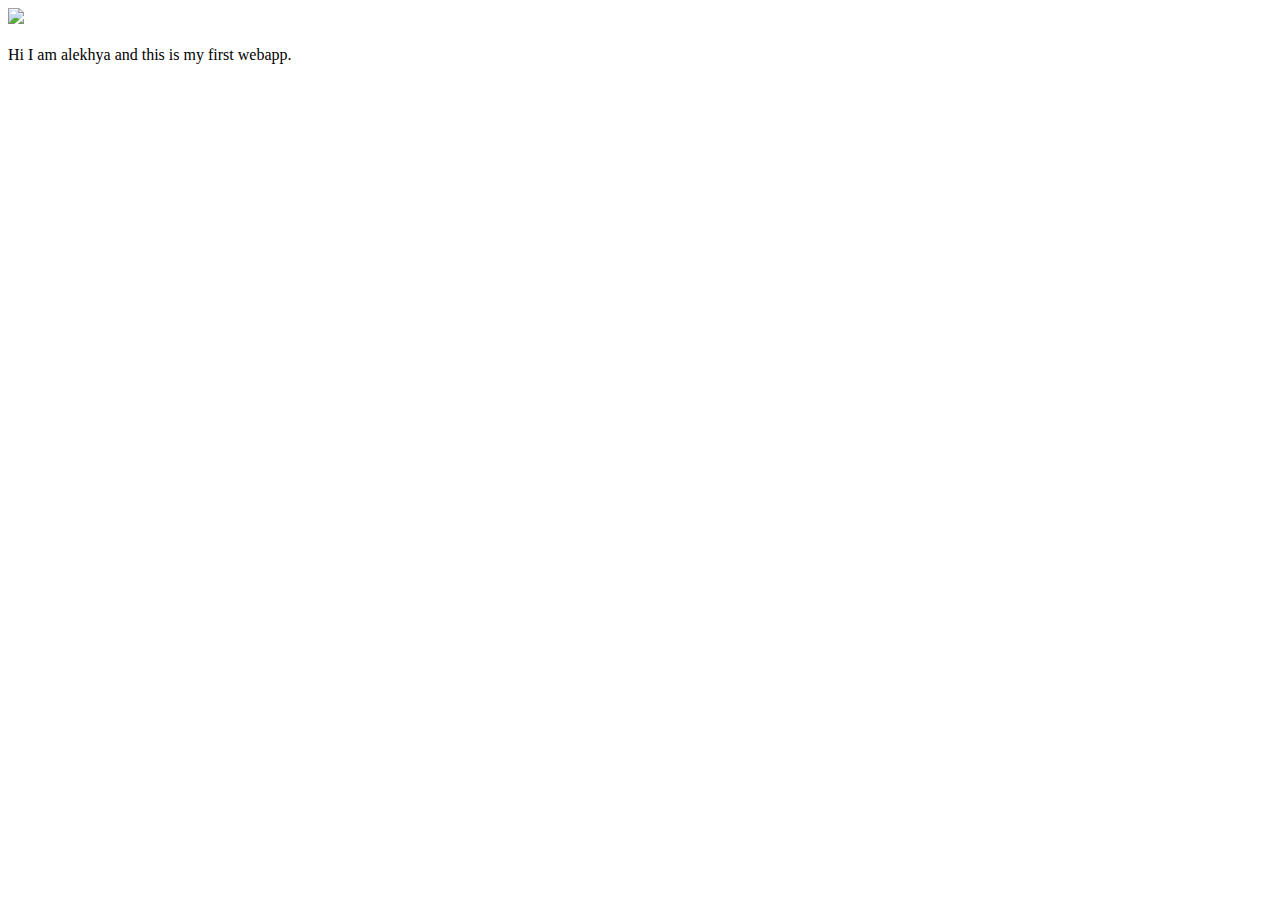
==== ui/index.html @ 91091834 "[imad-console] Updates ui/index.html" ====
<!doctype html>
<html>
    <head>
        <link href="/ui/style.css" rel="stylesheet" />
    </head>
    <body>
        <div class="center">
            <img src="/ui/madi.png" class="img-medium"/>
        </div>
        <br>
        <div class="center text-big bold">
            Hi I am alekhya and this is my first webapp.
        </div>
        <script type="text/javascript" src="/ui/main.js">
        </script>
    </body>
</html>
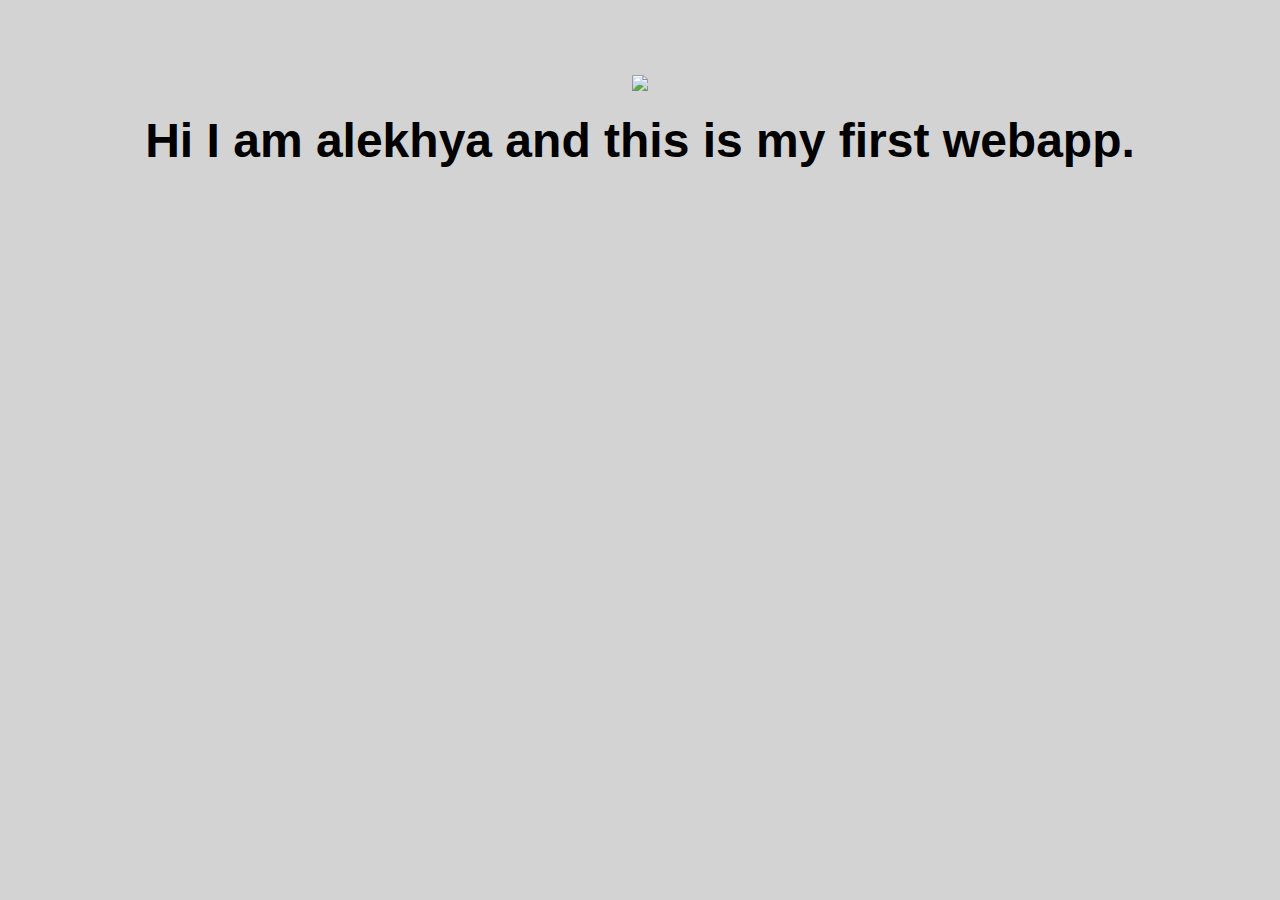
==== commit 533bfbf2: "[imad-console] Updates ui/index.html" ====
--- a/ui/index.html
+++ b/ui/index.html
@@ -11,6 +11,9 @@
         <div class="center text-big bold">
             Hi I am alekhya and this is my first webapp.
         </div>
+        <script>
+            alert('HI iam javascript');
+        </script>
         <script type="text/javascript" src="/ui/main.js">
         </script>
     </body>
--- a/ui/style.css
+++ b/ui/style.css
@@ -0,0 +1,30 @@
+body {
+    font-family: sans-serif;
+    background-color: lightgrey;
+    margin-top: 75px;
+}
+
+.center {
+    text-align: center;
+}
+
+.text-big {
+    font-size: 300%;
+}
+
+.bold {
+    font-weight: bold;
+}
+
+.img-medium {
+    height: 200px;
+}
+.container {
+               max-width: 800px;
+                margin: 0 auto;
+                color: #484545;
+                font-family: sans-serif;
+                padding-left: 20px;
+                padding-right: 20px;
+                padding-top: 60px;
+}
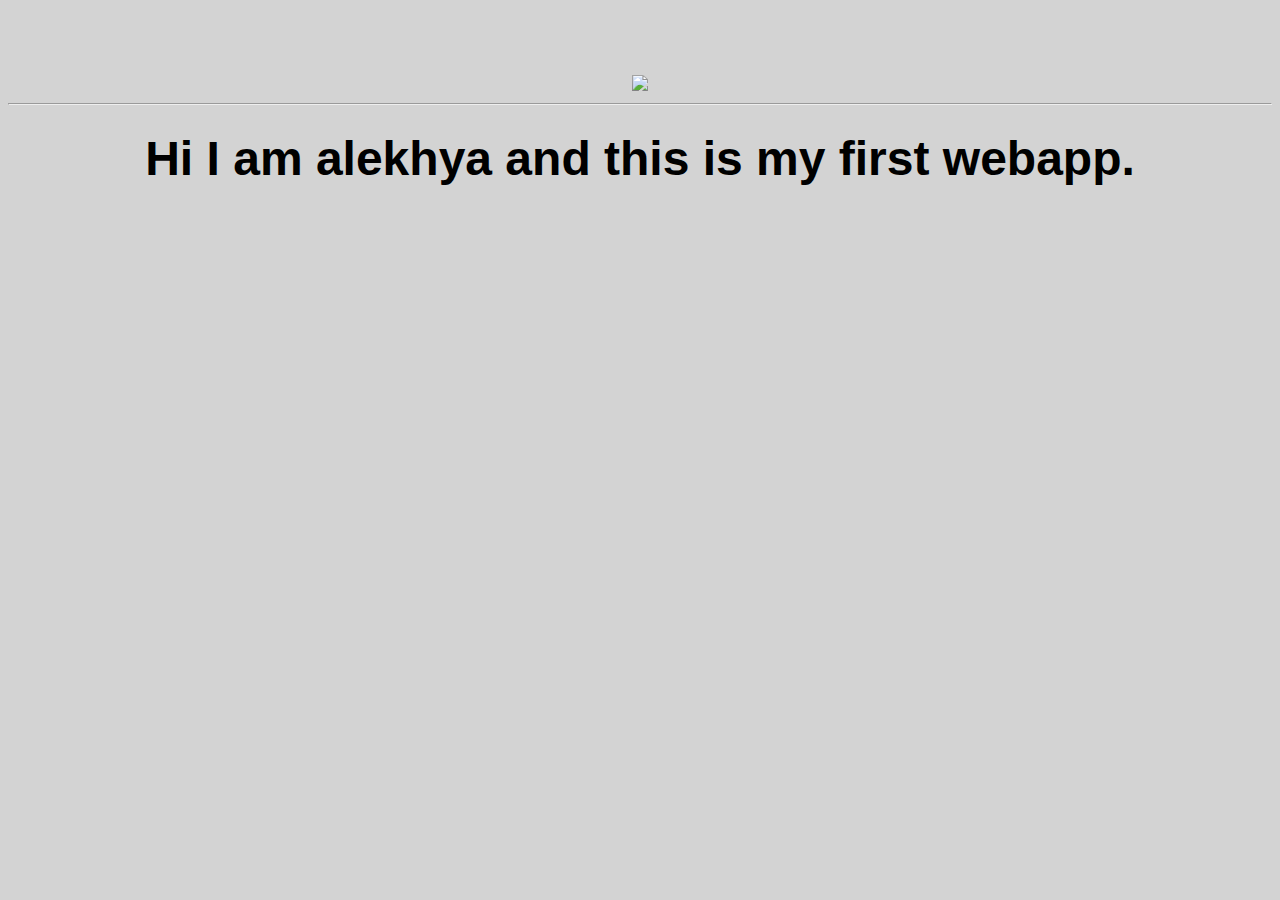
==== commit b5c4dfed: "[imad-console] Updates ui/index.html" ====
--- a/ui/index.html
+++ b/ui/index.html
@@ -5,15 +5,14 @@
     </head>
     <body>
         <div class="center">
-            <img src="/ui/madi.png" class="img-medium"/>
+            <img src="http://pngimg.com/uploads/grass/grass_PNG4930.png" class="img-medium"/>
         </div>
+        <hr/>
         <br>
         <div class="center text-big bold">
             Hi I am alekhya and this is my first webapp.
         </div>
-        <script>
-            alert('HI iam javascript');
-        </script>
+       
         <script type="text/javascript" src="/ui/main.js">
         </script>
     </body>
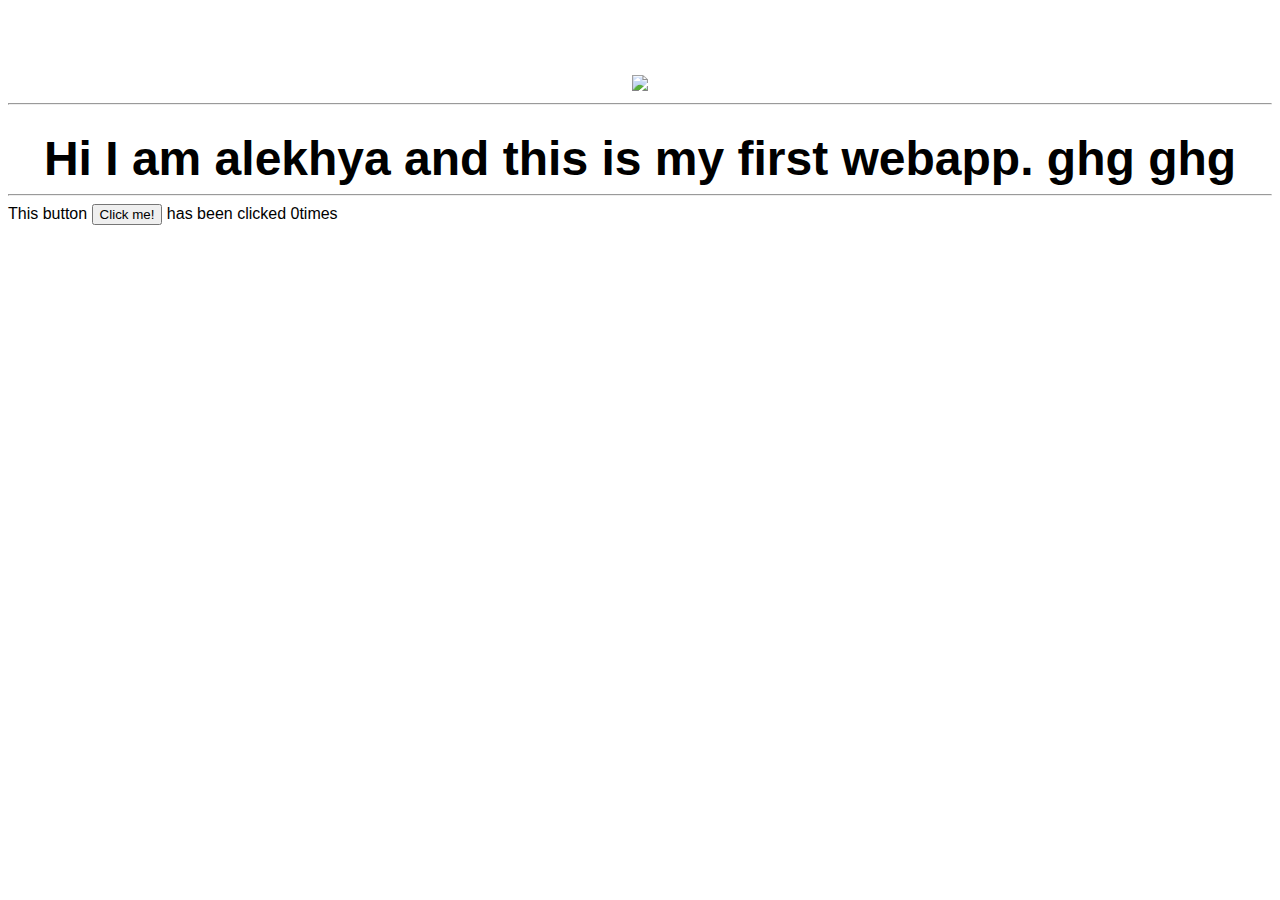
==== commit 8dc0f67b: "[imad-console] Updates ui/index.html" ====
--- a/ui/index.html
+++ b/ui/index.html
@@ -10,9 +10,15 @@
         <hr/>
         <br>
         <div class="center text-big bold">
-            Hi I am alekhya and this is my first webapp.
-        </div>
-       
+             Hi I am alekhya and this is my first webapp.
+             ghg
+             ghg
+            
+        </div>  
+        <hr/>
+       <div class="footer">
+           This button <button id="counter">Click me!</button> has been clicked <span id="count">0</span>times
+       </div>
         <script type="text/javascript" src="/ui/main.js">
         </script>
     </body>
--- a/ui/style.css
+++ b/ui/style.css
@@ -1,6 +1,6 @@
 body {
     font-family: sans-serif;
-    background-color: lightgrey;
+    background-color: white;
     margin-top: 75px;
 }
 
